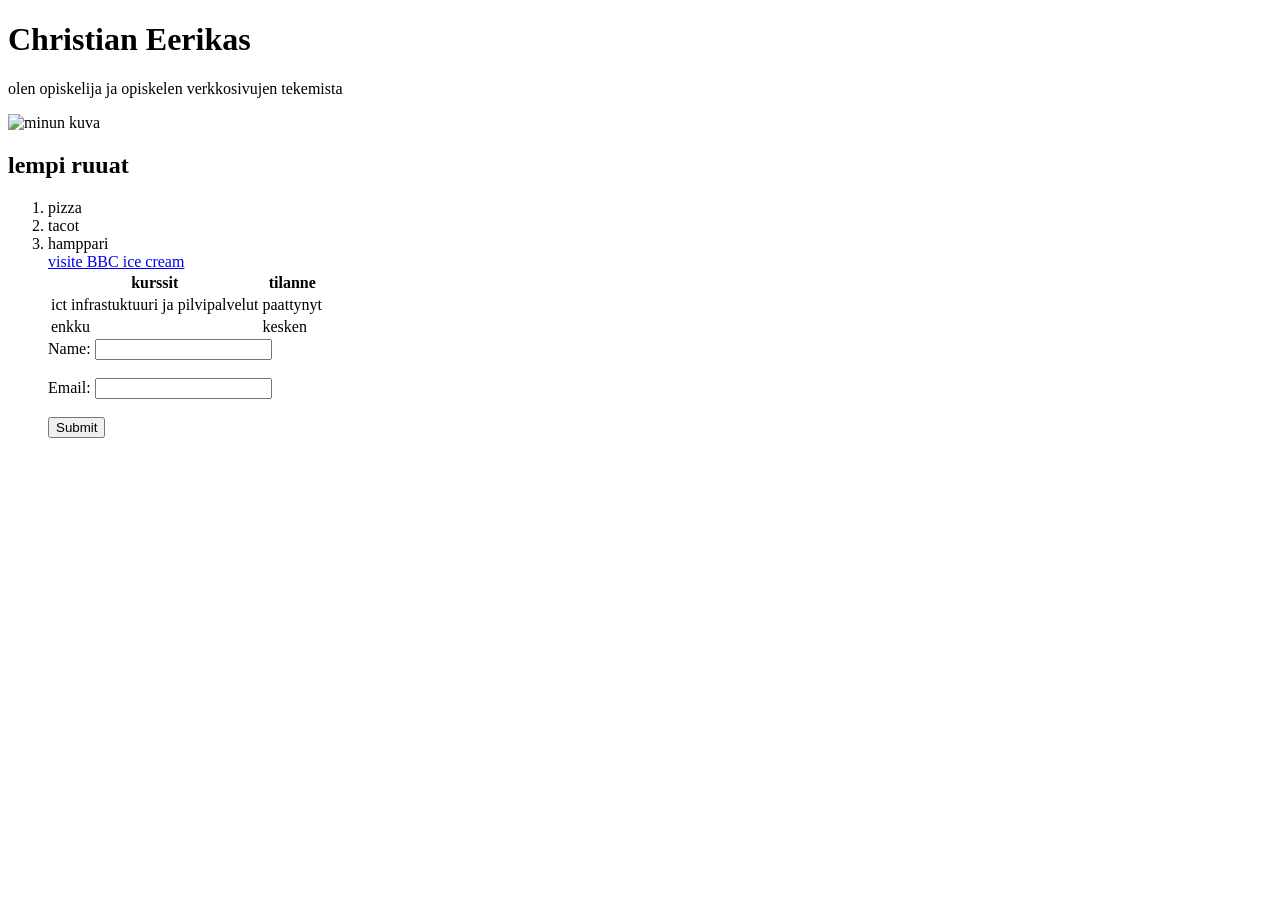
==== WS_02/index.html @ 0004fb48 "Add initial files for WS_02 project - Created image file for project assets - Added index.html as th" ====
<!DOCTYPE html>
<html>

<head>
    <title>My First HTML Page</title>
    <link rel="stylesheet" href="main.css">
</head>

<body>
    <h1>Christian Eerikas</h1>
    <p>olen opiskelija ja opiskelen verkkosivujen tekemista</p>
    <img src="image/7963FB01-54E8-4D66-930A-77F6980D7460_1_105_c.jpeg" alt="minun kuva">
</body>

</html>
<h2>lempi ruuat</h2>
<ol>
    <li>pizza</li>
    <li>tacot</li>
    <li>hamppari</li>
    <a href="https://bbcicecream.eu/?srsltid=AU7gw4VsmdNaSkxIyMeUzIHRAbFIsn9los-UoEzUY58o-pr0sN4LSVd1">visite BBC ice
        cream</a>
    <table>
        <tr>
            <th>kurssit</th>
            <th>tilanne</th>
        </tr>
        <tr>
            <td>ict infrastuktuuri ja pilvipalvelut
            <td>paattynyt</td>
        </tr>
        <tr>
            <td>enkku</td>
            <td>kesken</td>
        </tr>
    </table>
    <form>
        <label for="name">Name:</label>
        <input type="text" id="name" name="name"><br><br>
        <label for="email">Email:</label>
        <input type="email" id="email" name="email"><br><br>
        <input type="submit" value="Submit">
    </form>
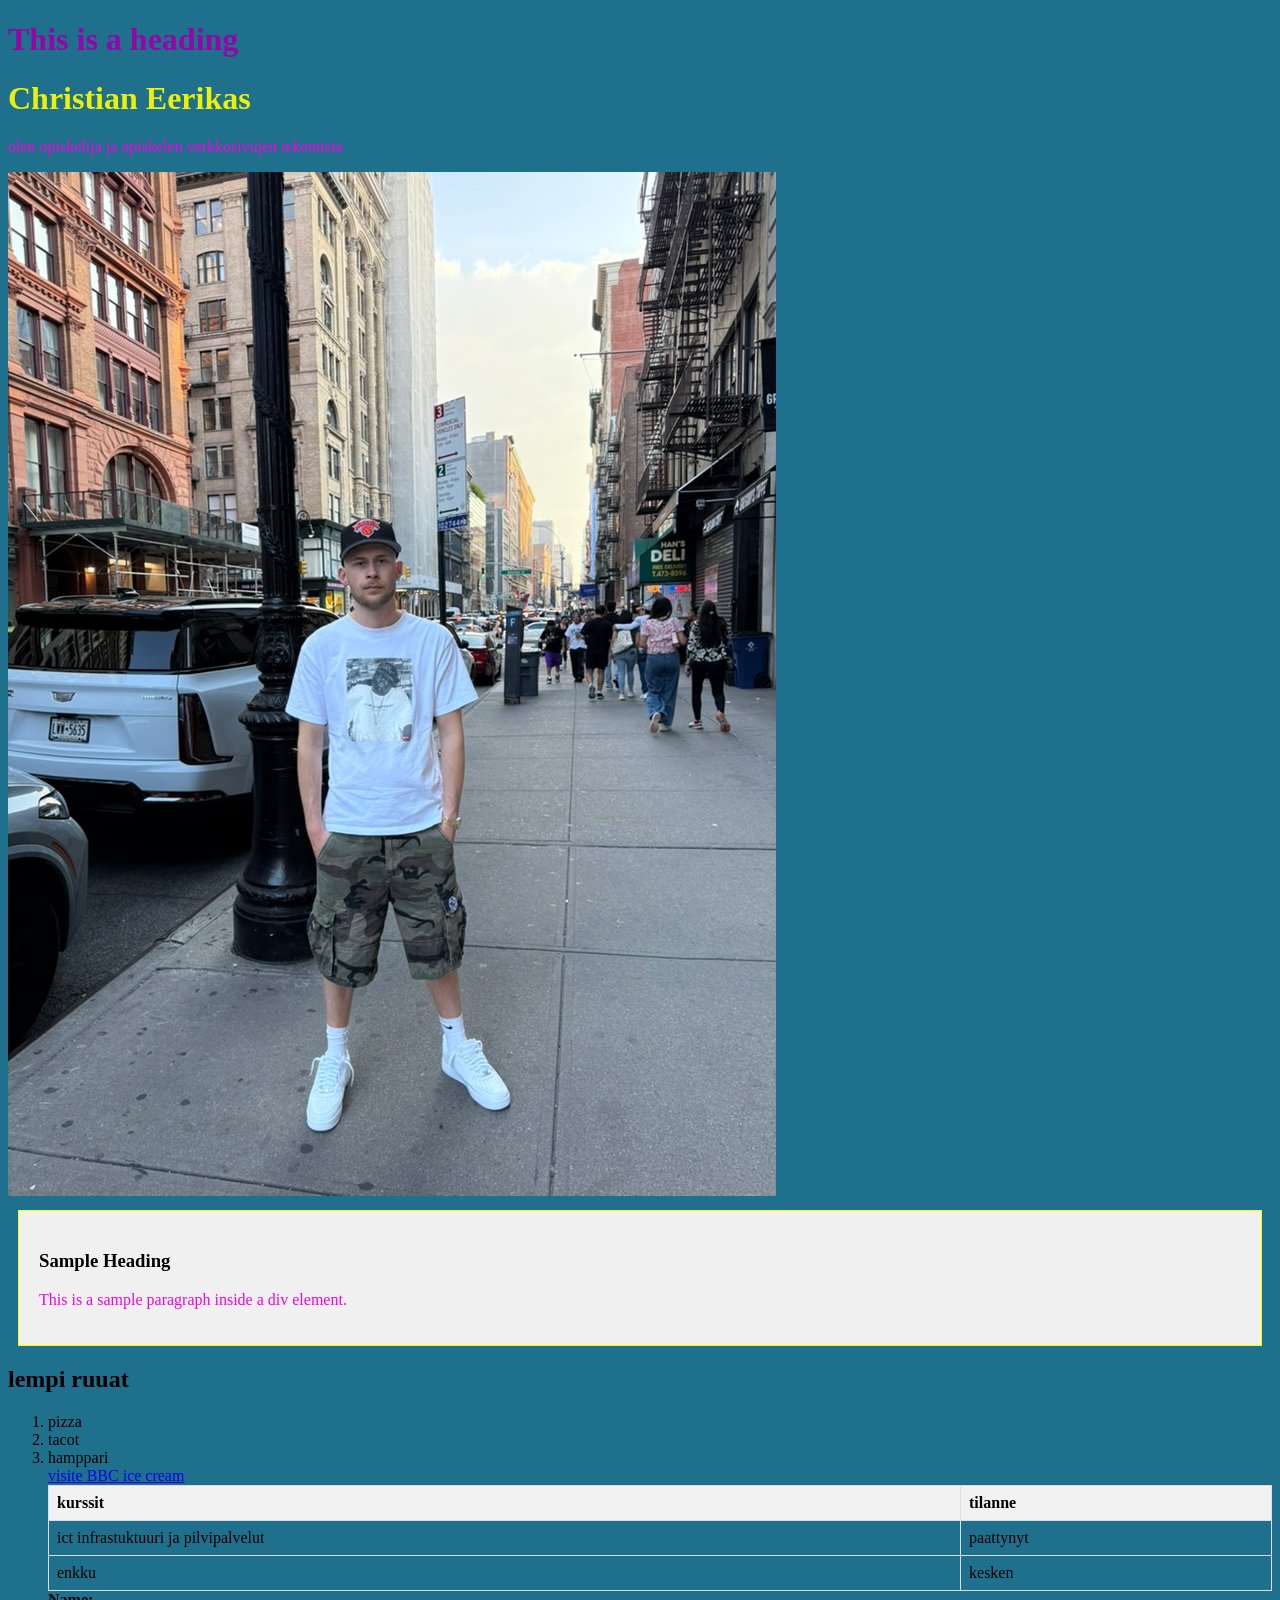
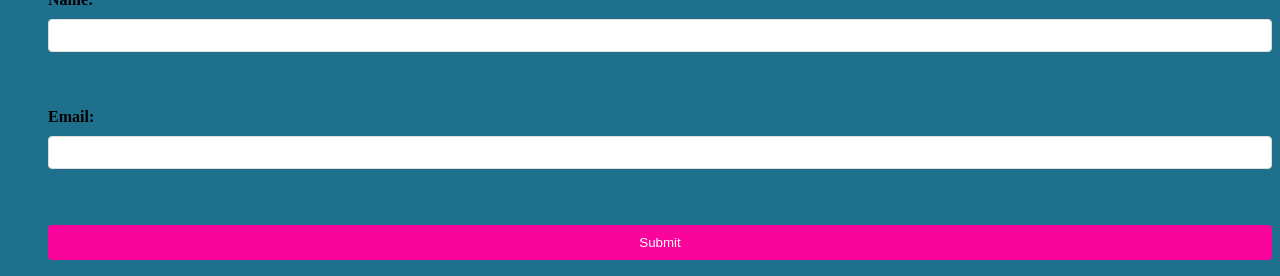
==== commit 31ea2ebe: "Update index.html and styles.css: restructure HTML and add new CSS styles" ====
--- a/WS_02/index.html
+++ b/WS_02/index.html
@@ -3,13 +3,23 @@
 
 <head>
     <title>My First HTML Page</title>
-    <link rel="stylesheet" href="main.css">
+    <link rel="stylesheet" href="styles.css">
+    <style>
+    h1 {
+      color: rgb(237, 241, 7);
+    }
+    </style>
 </head>
 
 <body>
+    <h1 style="color: rgb(149, 5, 168);">This is a heading</h1>
     <h1>Christian Eerikas</h1>
     <p>olen opiskelija ja opiskelen verkkosivujen tekemista</p>
     <img src="image/7963FB01-54E8-4D66-930A-77F6980D7460_1_105_c.jpeg" alt="minun kuva">
+    <div class="content-box">
+  <h3>Sample Heading</h3>
+  <p>This is a sample paragraph inside a div element.</p>
+</div>
 </body>
 
 </html>
--- a/WS_02/styles.css
+++ b/WS_02/styles.css
@@ -0,0 +1,60 @@
+p {
+      color: rgb(242, 4, 222);
+    }
+    
+    body {
+      background-color: rgb(30, 112, 141);
+    }
+    
+    h1 {
+      font-size: 2em;
+    }
+    .content-box {
+  padding: 20px;
+  margin: 10px;
+  background-color: #f0f0f0;
+  border: 1px solid #f9fd03;
+}
+table {
+      width: 100%;
+      border-collapse: collapse;
+    }
+    
+    th, td {
+      border: 1px solid #ddd;
+      padding: 8px;
+      text-align: left;
+    }
+    
+    th {
+      background-color: #f2f2f2;
+    }
+    
+    form {
+      display: flex;
+      flex-direction: column;
+      gap: 10px;
+    }
+    
+    label {
+      font-weight: bold;
+    }
+    
+    input[type="text"], input[type="email"] {
+      padding: 8px;
+      border: 1px solid #ddd;
+      border-radius: 4px;
+    }
+    
+    input[type="submit"] {
+      background-color: #f9059b;
+      color: white;
+      padding: 10px;
+      border: none;
+      border-radius: 4px;
+      cursor: pointer;
+    }
+    
+    input[type="submit"]:hover {
+      background-color: #03f0f4;
+    }
